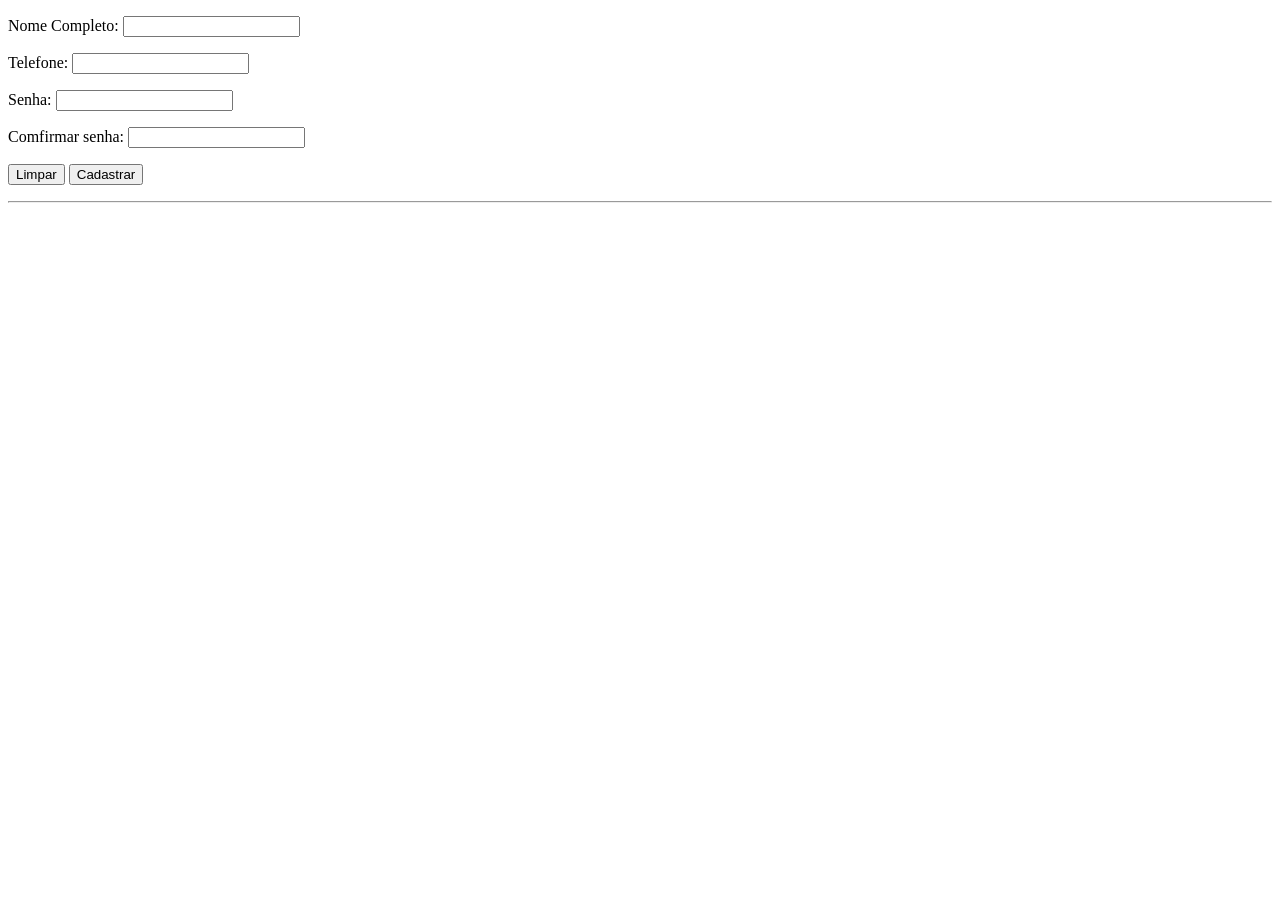
==== cadastro.html @ a85dd2ef "Prjeto senac" ====
<!DOCTYPE html>
<html lang="pt-BR"> 
    <head> 
        <meta charset="UTF-8">
        <title>Cadastro</title>
        <body>
            <form>
                <p>
                <lable for="nome_completo">Nome Completo:</lable>
                <input id="nome_completo" type="text">
                </p>
                <p>
                    <lable for="telefone">Telefone:</lable>
                    <input id="telefone" type="text">
                </p>
                <p>
                    <lable for="senha">Senha:</lable>
                    <input id="senha" type="password">
                </p>
                 <p>
                    <lable for="comfirmar_senha">Comfirmar senha:</lable>
                    <input id="comfirmar_senha" type="password">
                </p>
                <p>
                    <button type="reset">Limpar</button>
                    <button type="submit">Cadastrar</button>
                </p>
            </form>
            
            <hr>

        </body>
    </head>
</html>
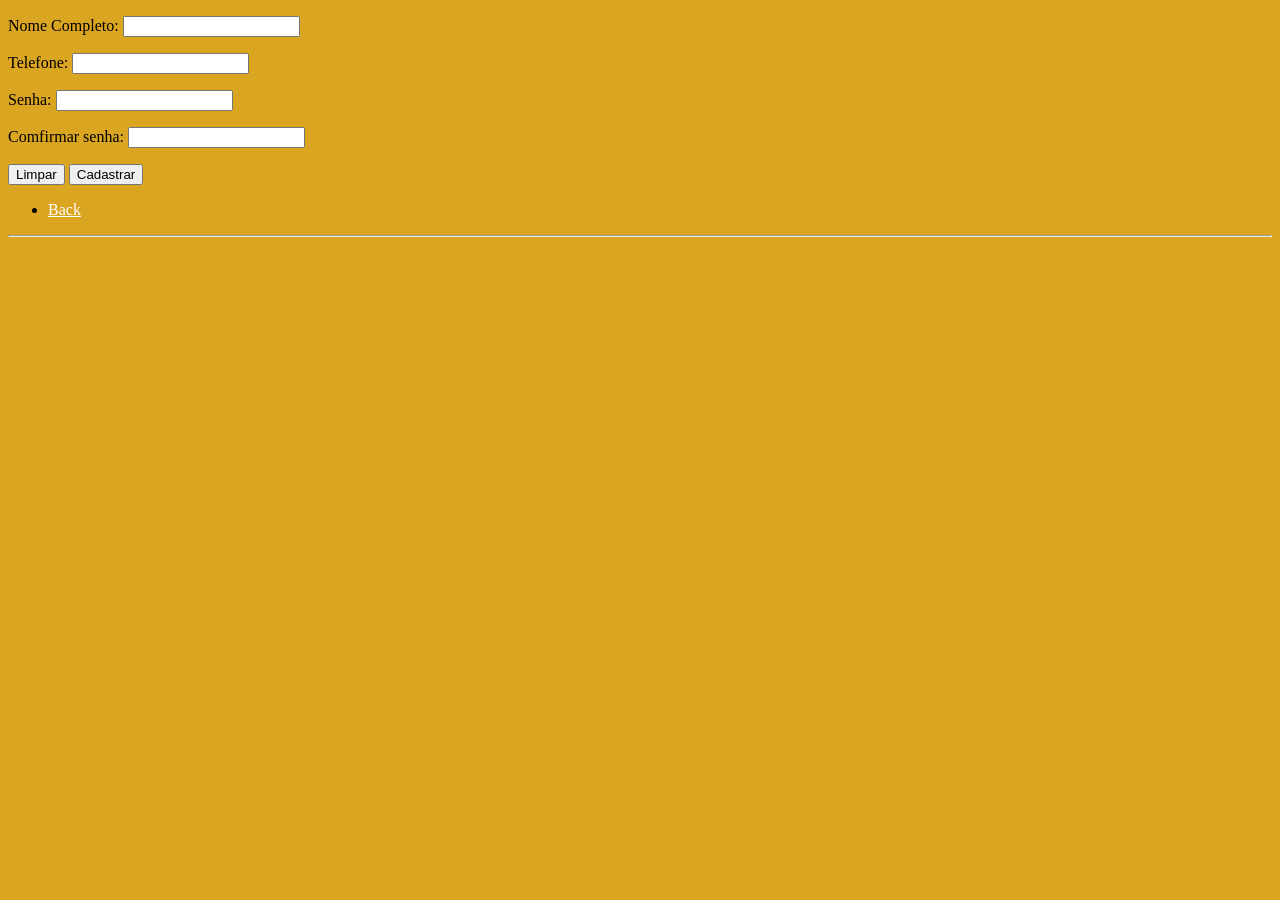
==== commit c0fa7723: "Começo do estilo" ====
--- a/cadastro.html
+++ b/cadastro.html
@@ -3,7 +3,7 @@
     <head> 
         <meta charset="UTF-8">
         <title>Cadastro</title>
-        <body>
+        <body style="background-color: goldenrod;">
             <form>
                 <p>
                 <lable for="nome_completo">Nome Completo:</lable>
@@ -25,6 +25,9 @@
                     <button type="reset">Limpar</button>
                     <button type="submit">Cadastrar</button>
                 </p>
+                <ul id="Back">
+                <li><a href="index.html" style="color: white;">Back</a></li>
+                </ul>
             </form>
             
             <hr>
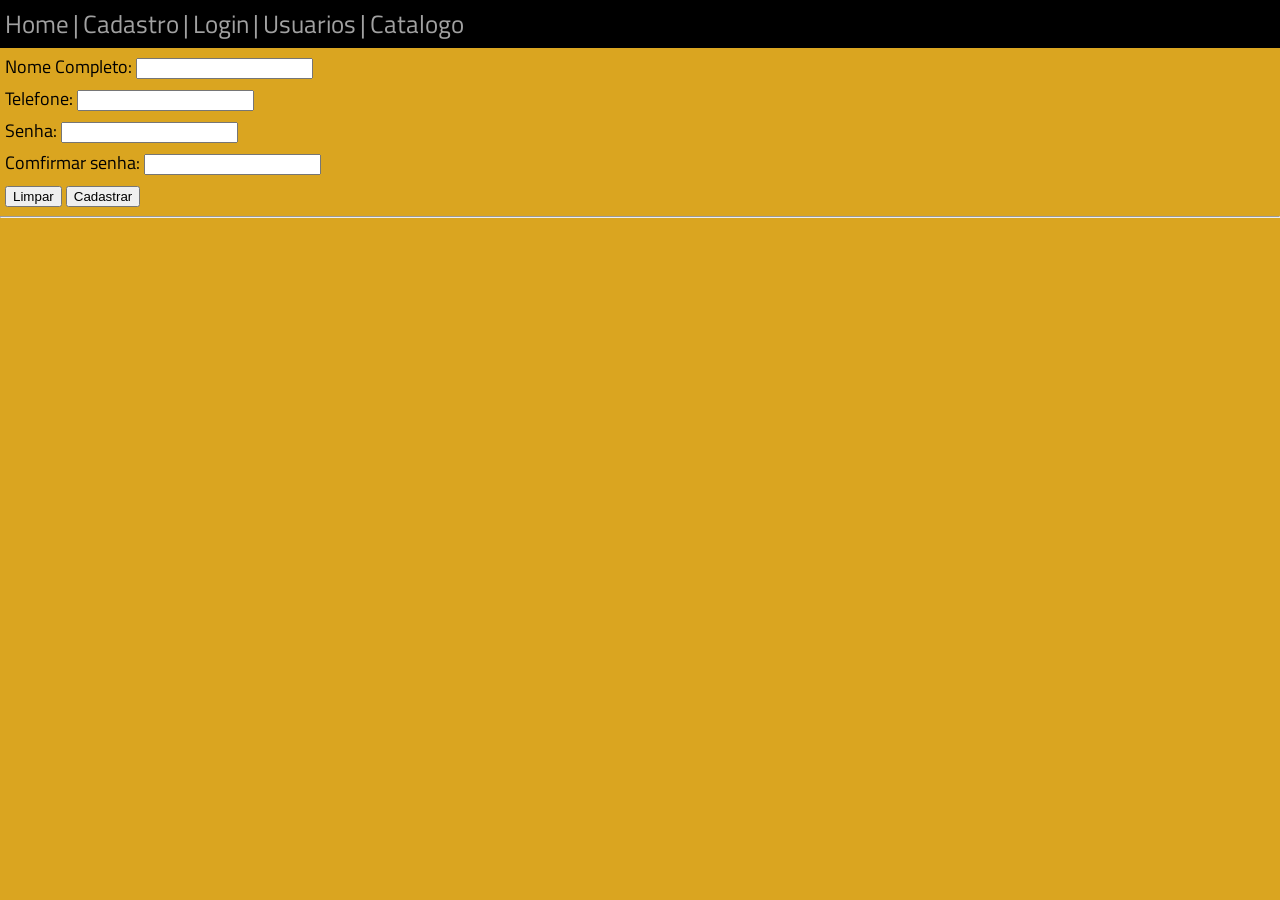
==== commit 0c89bc80: "Estilização do menu e tabelas" ====
--- a/cadastro.html
+++ b/cadastro.html
@@ -3,7 +3,22 @@
     <head> 
         <meta charset="UTF-8">
         <title>Cadastro</title>
+        <link rel="stylesheet" href="estilos/cadastro.css">
+    </head>
         <body style="background-color: goldenrod;">
+            <div class="barra">
+                <ul id="menu">
+                <li><a href="index.html" > Home</a></li>
+                <a> | </a>
+                <li><a href="cadastro.html"> Cadastro</a></li>
+                <a> | </a>
+                <li><a href="login.html"> Login</a></li>
+                <a> | </a>
+                <li><a href="usuarios.html"> Usuarios</a></li>
+                <a> | </a>
+                <li><a href="catalogo.html"> Catalogo</a></li>
+                </ul>
+            </div>
             <form>
                 <p>
                 <lable for="nome_completo">Nome Completo:</lable>
@@ -25,13 +40,9 @@
                     <button type="reset">Limpar</button>
                     <button type="submit">Cadastrar</button>
                 </p>
-                <ul id="Back">
-                <li><a href="index.html" style="color: white;">Back</a></li>
-                </ul>
             </form>
+            <hr>
             
-            <hr>
+        </body>
 
-        </body>
-    </head>
 </html>
--- a/estilos/cadastro.css
+++ b/estilos/cadastro.css
@@ -0,0 +1,56 @@
+@import url('https://fonts.googleapis.com/css2?family=Titillium+Web:ital,wght@0,200;0,300;0,400;0,600;0,700;0,900;1,200;1,300;1,400;1,600;1,700&display=swap');
+
+
+.barra {
+    background-color: black;
+    margin-bottom: 20;
+    width: 3000px;
+}
+
+#menu li{
+    list-style: none;
+    display: inline-block;
+}
+
+#menu {
+    margin: 0px;
+    padding: 5px;
+    width: 1000px;
+}
+
+a {
+    color: rgb(161, 161, 161);
+    padding: 5 10;
+    border-radius:  3;
+    text-decoration: none;
+    display: inline-block;
+    list-style: none;
+    font-size: 25px;
+}
+
+a:hover {
+    color: rgb(255, 244, 93);
+}
+
+
+body {
+    background-color: rgb(228, 177, 39);
+    font-family: "Titillium Web", sans-serif;
+    color: rgba(158, 158, 158, 0.685);
+    margin: 0px;
+}
+
+#logo {
+    padding: 10px;
+    margin-top: 0px;
+}
+
+h1 {
+    margin: 5px;
+}
+
+p {
+    color: black;
+    font-size: 18px;
+    margin: 5px;
+}
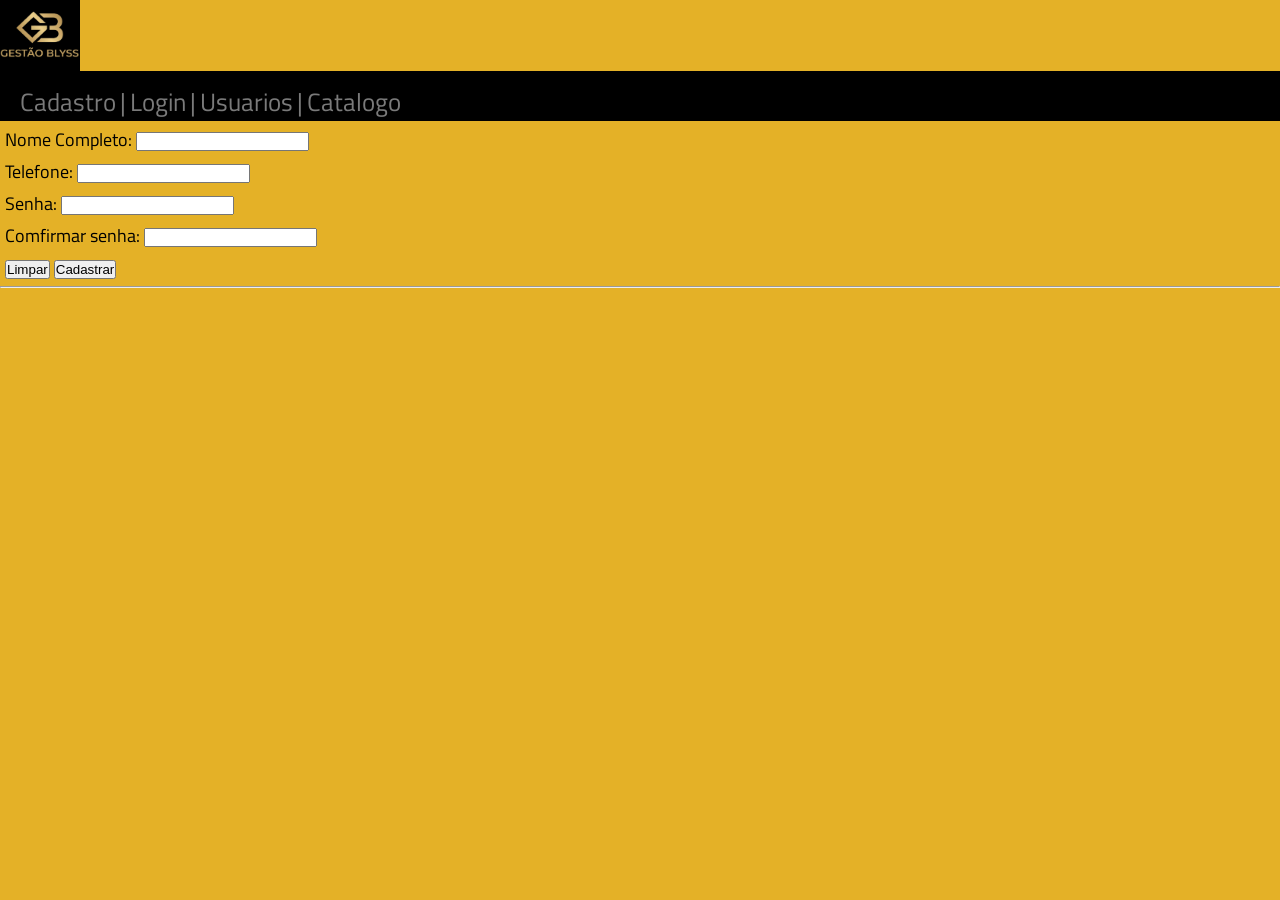
==== commit faeca2fc: "alteração da barra" ====
--- a/cadastro.html
+++ b/cadastro.html
@@ -5,20 +5,27 @@
         <title>Cadastro</title>
         <link rel="stylesheet" href="estilos/cadastro.css">
     </head>
-        <body style="background-color: goldenrod;">
-            <div class="barra">
-                <ul id="menu">
-                <li><a href="index.html" > Home</a></li>
-                <a> | </a>
-                <li><a href="cadastro.html"> Cadastro</a></li>
-                <a> | </a>
-                <li><a href="login.html"> Login</a></li>
-                <a> | </a>
-                <li><a href="usuarios.html"> Usuarios</a></li>
-                <a> | </a>
-                <li><a href="catalogo.html"> Catalogo</a></li>
+          <header>
+             <div class="barra">
+                <ul class="barra">
+                    <div class="logo">
+                        <a href="index.html">
+                        <img src="image/logopng.png" width="150" class="logo" id="png">
+                        </a>
+                    </div>
+                    <div class="home" >
+                        <li><a href="cadastro.html"> Cadastro</a></li>
+                        <a> | </a>
+                        <li><a href="login.html"> Login</a></li>
+                        <a> | </a>
+                        <li><a href="usuarios.html"> Usuarios</a></li>
+                        <a> | </a>
+                        <li><a href="catalogo.html"> Catalogo</a></li>
+                    </div>
                 </ul>
             </div>
+        </header>
+        <body>
             <form>
                 <p>
                 <lable for="nome_completo">Nome Completo:</lable>
--- a/estilos/cadastro.css
+++ b/estilos/cadastro.css
@@ -1,25 +1,37 @@
 @import url('https://fonts.googleapis.com/css2?family=Titillium+Web:ital,wght@0,200;0,300;0,400;0,600;0,700;0,900;1,200;1,300;1,400;1,600;1,700&display=swap');
 
+* {box-sizing: border-box; padding: 0; margin: 0;}
+
+header {
+    display: inline;
+}
 
 .barra {
+    display: flex;
+    flex-wrap: wrap;
+    flex-direction: row;
+}
+
+.home{
     background-color: black;
     margin-bottom: 20;
-    width: 3000px;
-}
-
-#menu li{
-    list-style: none;
+    width: 1285px;
+    margin-left: 10px;
+    margin: 0px;
+    padding-left: 20px;
     display: inline-block;
 }
 
-#menu {
-    margin: 0px;
-    padding: 5px;
-    width: 1000px;
+.home li{
+    list-style: none;
+    display: inline-block;
+    text-align: end;
+    margin-left: 0px;
+    margin-top: 12px;
 }
-
+ 
 a {
-    color: rgb(161, 161, 161);
+    color: rgb(138, 138, 138, 0.884);
     padding: 5 10;
     border-radius:  3;
     text-decoration: none;
@@ -32,7 +44,6 @@
     color: rgb(255, 244, 93);
 }
 
-
 body {
     background-color: rgb(228, 177, 39);
     font-family: "Titillium Web", sans-serif;
@@ -40,11 +51,15 @@
     margin: 0px;
 }
 
-#logo {
-    padding: 10px;
-    margin-top: 0px;
+.logo {
+    padding-top: 4px;
+    background: black;
+    width: 80px;
+     background-color: black;
+    margin-bottom: 20;
+    margin-left: 0px;
+
 }
-
 h1 {
     margin: 5px;
 }
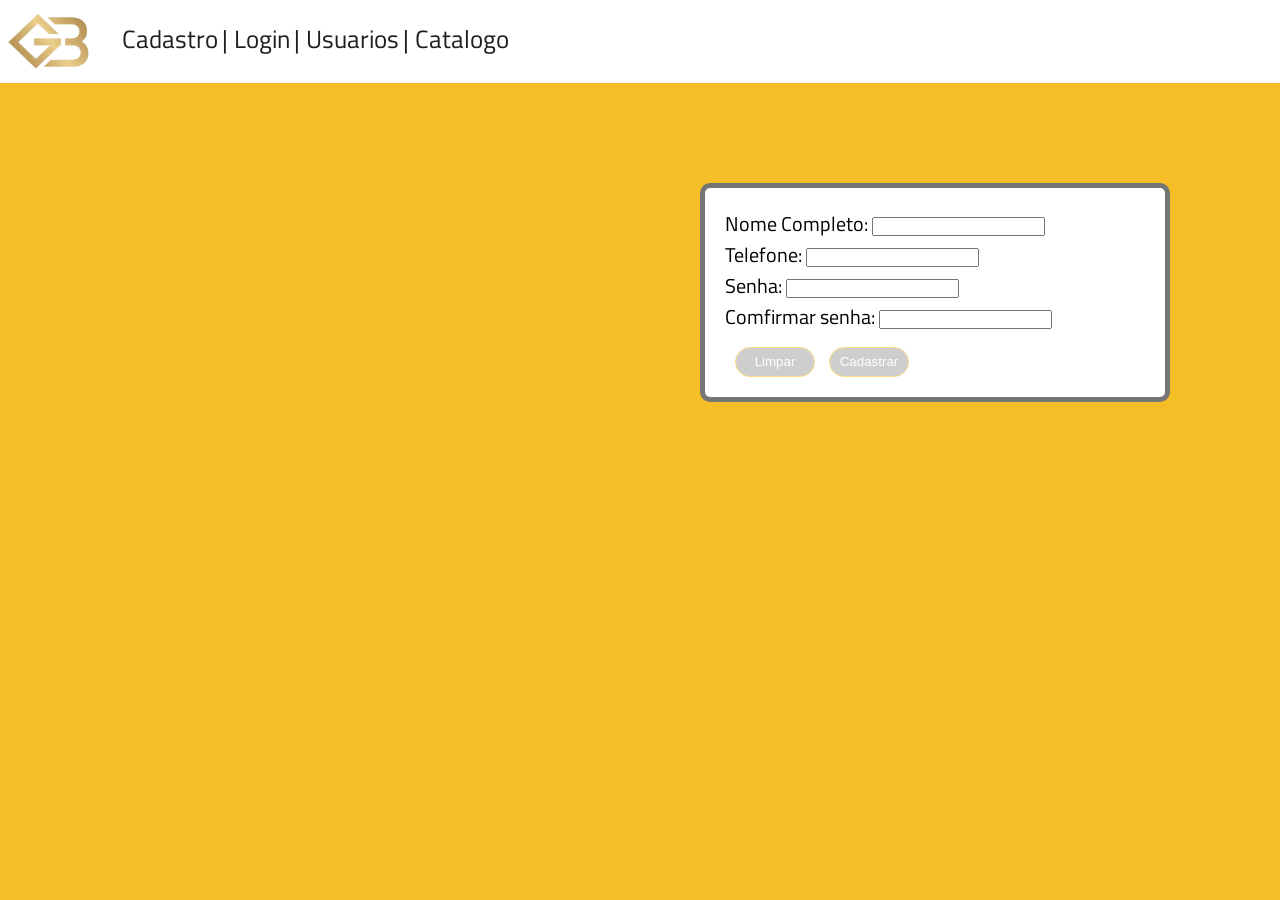
==== commit 9bb34945: "4.0" ====
--- a/cadastro.html
+++ b/cadastro.html
@@ -10,7 +10,7 @@
                 <ul class="barra">
                     <div class="logo">
                         <a href="index.html">
-                        <img src="image/logopng.png" width="150" class="logo" id="png">
+                        <img src="image/gb.png" width="150" class="logo" id="png">
                         </a>
                     </div>
                     <div class="home" >
@@ -26,6 +26,7 @@
             </div>
         </header>
         <body>
+            <div class="login">
             <form>
                 <p>
                 <lable for="nome_completo">Nome Completo:</lable>
@@ -43,12 +44,15 @@
                     <lable for="comfirmar_senha">Comfirmar senha:</lable>
                     <input id="comfirmar_senha" type="password">
                 </p>
+                <div class="botao">
                 <p>
                     <button type="reset">Limpar</button>
                     <button type="submit">Cadastrar</button>
                 </p>
+                </div>
+                </div>
             </form>
-            <hr>
+            </div>
             
         </body>
 
--- a/estilos/cadastro.css
+++ b/estilos/cadastro.css
@@ -8,14 +8,13 @@
 
 .barra {
     display: flex;
-    flex-wrap: wrap;
     flex-direction: row;
 }
 
 .home{
-    background-color: black;
+    background-color: rgb(255, 255, 255);
     margin-bottom: 20;
-    width: 1285px;
+    width: 4000px;
     margin-left: 10px;
     margin: 0px;
     padding-left: 20px;
@@ -26,12 +25,12 @@
     list-style: none;
     display: inline-block;
     text-align: end;
-    margin-left: 0px;
-    margin-top: 12px;
+    margin-left: 2px;
+    margin-top: 20px;
 }
  
 a {
-    color: rgb(138, 138, 138, 0.884);
+    color: rgba(0, 0, 0, 0.884);
     padding: 5 10;
     border-radius:  3;
     text-decoration: none;
@@ -41,31 +40,59 @@
 }
 
 a:hover {
-    color: rgb(255, 244, 93);
+    color: rgb(247, 211, 53);
 }
 
+
 body {
-    background-color: rgb(228, 177, 39);
+    background-color: rgb(245, 190, 38);
     font-family: "Titillium Web", sans-serif;
-    color: rgba(158, 158, 158, 0.685);
+    color: rgba(117, 117, 117, 0.884);
     margin: 0px;
+    align-items: center;
 }
 
 .logo {
     padding-top: 4px;
-    background: black;
-    width: 80px;
-     background-color: black;
+    background: rgb(255, 255, 255);
+    width: 100px;
+    background-color: rgb(255, 255, 255);
     margin-bottom: 20;
     margin-left: 0px;
+}
 
+.logo #png{
+    margin-left: 5px;
+    width: 90px;
 }
+
 h1 {
     margin: 5px;
 }
 
-p {
+
+.login{
+    font-size: 20px;
     color: black;
-    font-size: 18px;
-    margin: 5px;
+    background-color: white;
+    list-style: none;
+    margin-top: 100px;
+    margin-left: 700px;
+    margin-right: 700px;
+    border-radius: 10px;
+    padding: 20px;
+    border: 5px solid rgb(117, 117, 117);
+    width: 470px;
+    align-items: center;
 }
+
+.botao button{
+    background-color: rgb(206, 206, 206);
+    width: 80px;
+    height: 30px;
+    border: 1px solid rgb(255, 221, 126);
+    border-radius: 15px;
+    margin-left: 10px;
+    margin-top: 15px;
+    color: rgb(255, 255, 255);
+}
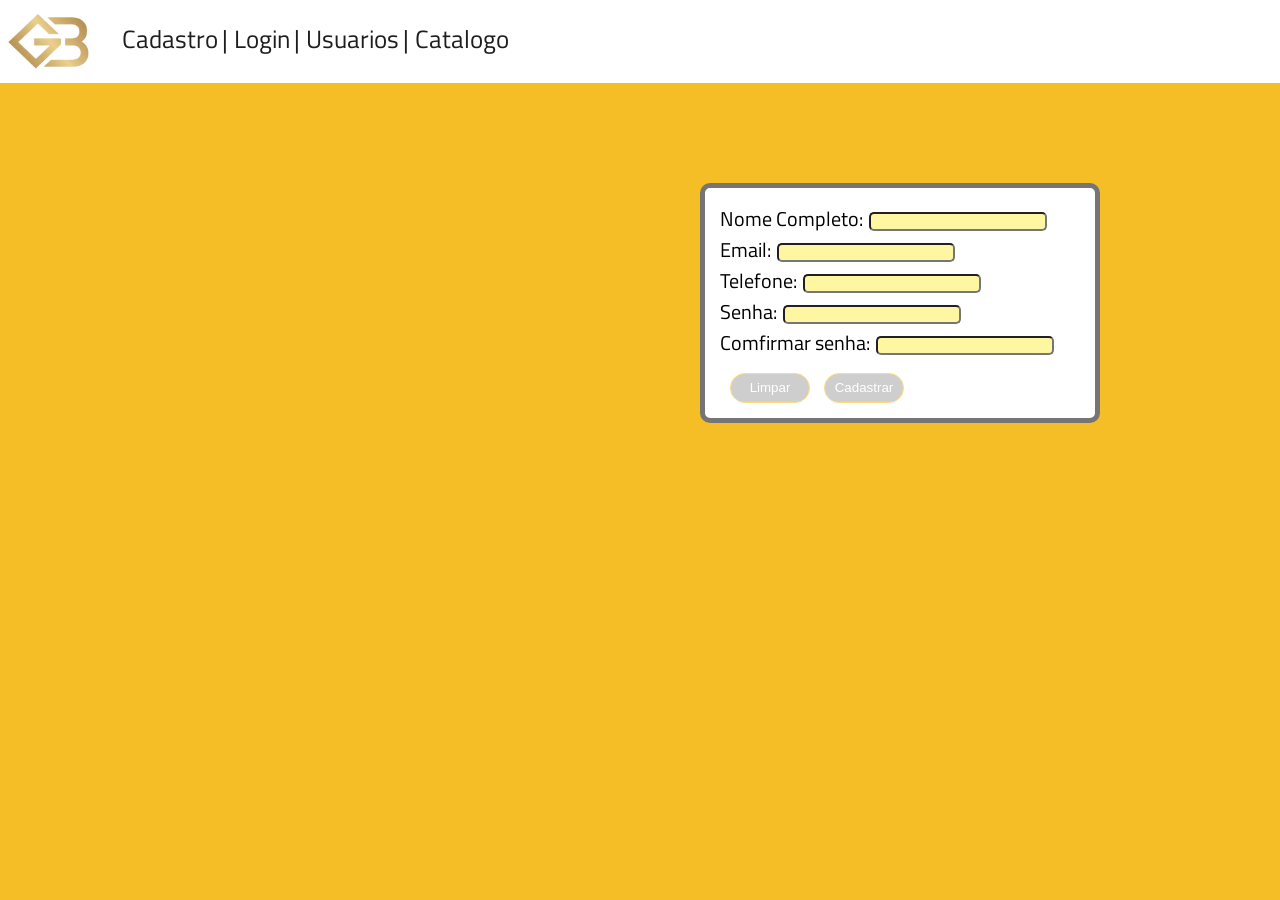
==== commit dcf541d2: "adição de scripts" ====
--- a/cadastro.html
+++ b/cadastro.html
@@ -4,6 +4,7 @@
         <meta charset="UTF-8">
         <title>Cadastro</title>
         <link rel="stylesheet" href="estilos/cadastro.css">
+        <script src="scripts.js"> </script>
     </head>
           <header>
              <div class="barra">
@@ -27,22 +28,26 @@
         </header>
         <body>
             <div class="login">
-            <form>
+            <form id="form-usuario">
                 <p>
                 <lable for="nome_completo">Nome Completo:</lable>
-                <input id="nome_completo" type="text">
+                <input class="input" id="nome_completo" type="text">
+                </p>
+                 <p>
+                    <lable for="email">Email:</lable>
+                    <input class="input" id="email" type="text">
                 </p>
                 <p>
                     <lable for="telefone">Telefone:</lable>
-                    <input id="telefone" type="text">
+                    <input class="input" id="telefone" type="text">
                 </p>
                 <p>
                     <lable for="senha">Senha:</lable>
-                    <input id="senha" type="password">
+                    <input class="input" id="senha" type="password">
                 </p>
                  <p>
                     <lable for="comfirmar_senha">Comfirmar senha:</lable>
-                    <input id="comfirmar_senha" type="password">
+                    <input class="input" id="comfirmar_senha" type="password">
                 </p>
                 <div class="botao">
                 <p>
--- a/estilos/cadastro.css
+++ b/estilos/cadastro.css
@@ -80,9 +80,9 @@
     margin-left: 700px;
     margin-right: 700px;
     border-radius: 10px;
-    padding: 20px;
+    padding: 15px;
     border: 5px solid rgb(117, 117, 117);
-    width: 470px;
+    width: 400px;
     align-items: center;
 }
 
@@ -95,4 +95,11 @@
     margin-left: 10px;
     margin-top: 15px;
     color: rgb(255, 255, 255);
+}
+
+.input {
+    margin-left: 2px;
+    background-color: rgba(255, 231, 14, 0.39);
+    border-radius: 5px;
+    padding-right: 5px;
 }
